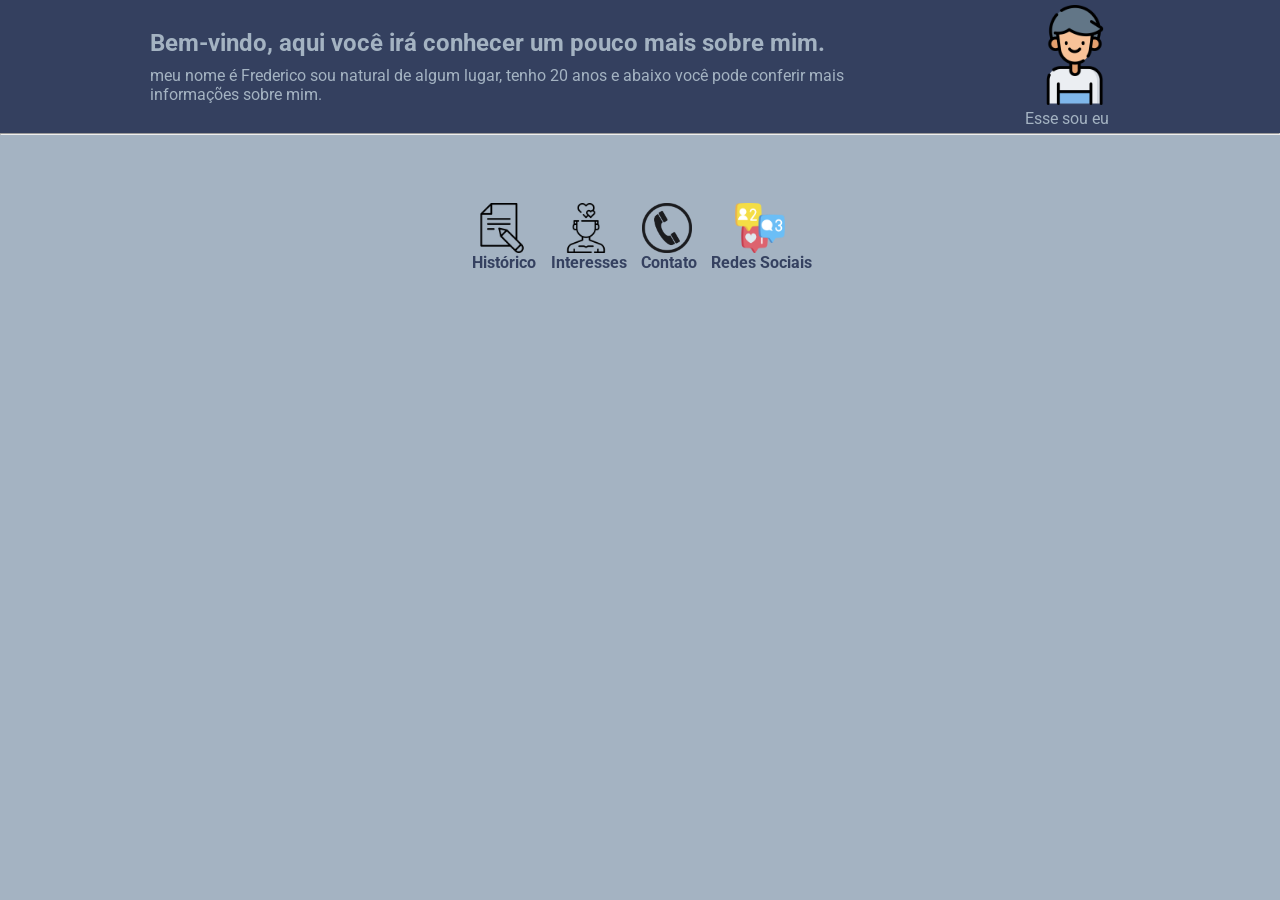
==== atividade02/index.html @ 788fe372 "add style to historico" ====
<!DOCTYPE html>
<html lang="pt-BR">
  <head>
    <meta charset="UTF-8" />
    <meta http-equiv="X-UA-Compatible" content="IE=edge" />
    <meta name="viewport" content="width=device-width, initial-scale=1.0" />
    <link rel="stylesheet" href="./css/style.css" />
    <link rel="stylesheet" href="./css/global.css" />
    <title>My Page</title>
  </head>
  <body>
    <header id="container">
      <div class="content">
        <h2>Bem-vindo, aqui você irá conhecer um pouco mais sobre mim.</h2>
        <p>
          meu nome é Frederico sou natural de algum lugar, tenho 20 anos e
          abaixo você pode conferir mais informações sobre mim.
        </p>
      </div>
      <div class="persona">
        <figure>
          <img
            src="./assets/persona.png"
            height="100"
            width="100"
            alt="Foto	de Frederico"
          />
          <figcaption>Esse sou eu</figcaption>
        </figure>
      </div>
    </header>
    <hr width="100%" />

    <div id="main">
      <div class="opcoes">
        <ul>
          <li>
            <figure>
              <img
                src="./assets/historico.png"
                height="50"
                width="50"
                alt="Histórico"
              />
              <figcaption>
                <a href="./historico.html">Histórico</a>
              </figcaption>
            </figure>
          </li>
          <li>
            <figure>
              <img
                src="./assets/interesses.png"
                height="50"
                width="50"
                alt="Interesses"
              />
              <figcaption>
                <a href="/interesses.html">Interesses</a>
              </figcaption>
            </figure>
          </li>
          <li>
            <figure>
              <img
                src="./assets/contato.png"
                height="50"
                width="50"
                alt="Contato"
              />
              <figcaption>
                <a href="/contato.html" target="_blank">Contato</a>
              </figcaption>
            </figure>
          </li>
          <li>
            <figure>
              <img
                src="./assets/sociais.png"
                height="50"
                width="50"
                alt="Redes Sociais"
              />
              <figcaption>
                <a href="./redessociais.html">Redes Sociais</a>
              </figcaption>
            </figure>
          </li>
        </ul>
      </div>
    </div>
  </body>
</html>
---- atividade02/css/style.css ----
body {
  background: #a4b3c2;
}

#container {
  display: flex;
  align-items: center;
  justify-content: center;
  background: #051136b3;
  color: #a4b3c2;
}

h2 {
  margin-bottom: 0.6rem;
}

.content img {
  display: flex;
  align-items: center;
  justify-content: center;
}
p {
  width: 80%;
}

#main {
  height: 50%;
  display: flex;
  margin-top: 4rem;
}

ul {
  display: flex;
  flex-direction: row;
  align-items: center;
  justify-content: center;
}

.opcoes {
  width: 100%;
}

.opcoes figure {
  display: flex;
  flex-direction: column;
}

figure {
  align-items: center;
  margin: 0.3rem;
}

a {
  font-weight: bolder;
  margin-left: 0.3rem;
  color: rgba(5, 17, 54, 0.7);
}
---- atividade02/css/global.css ----
@import url('https://fonts.googleapis.com/css2?family=Rajdhani:wght@400;700&family=Roboto:wght@400;700&display=swap');

* {
  margin: 0;
  padding: 0;
  box-sizing: border-box;
  /*border: 1px solid red;*/
}

body,
input,
textarea,
select {
  font: 400 1rem 'Roboto', sans-serif;
}

a {
  text-decoration: none;
}

li {
  list-style: none;
}
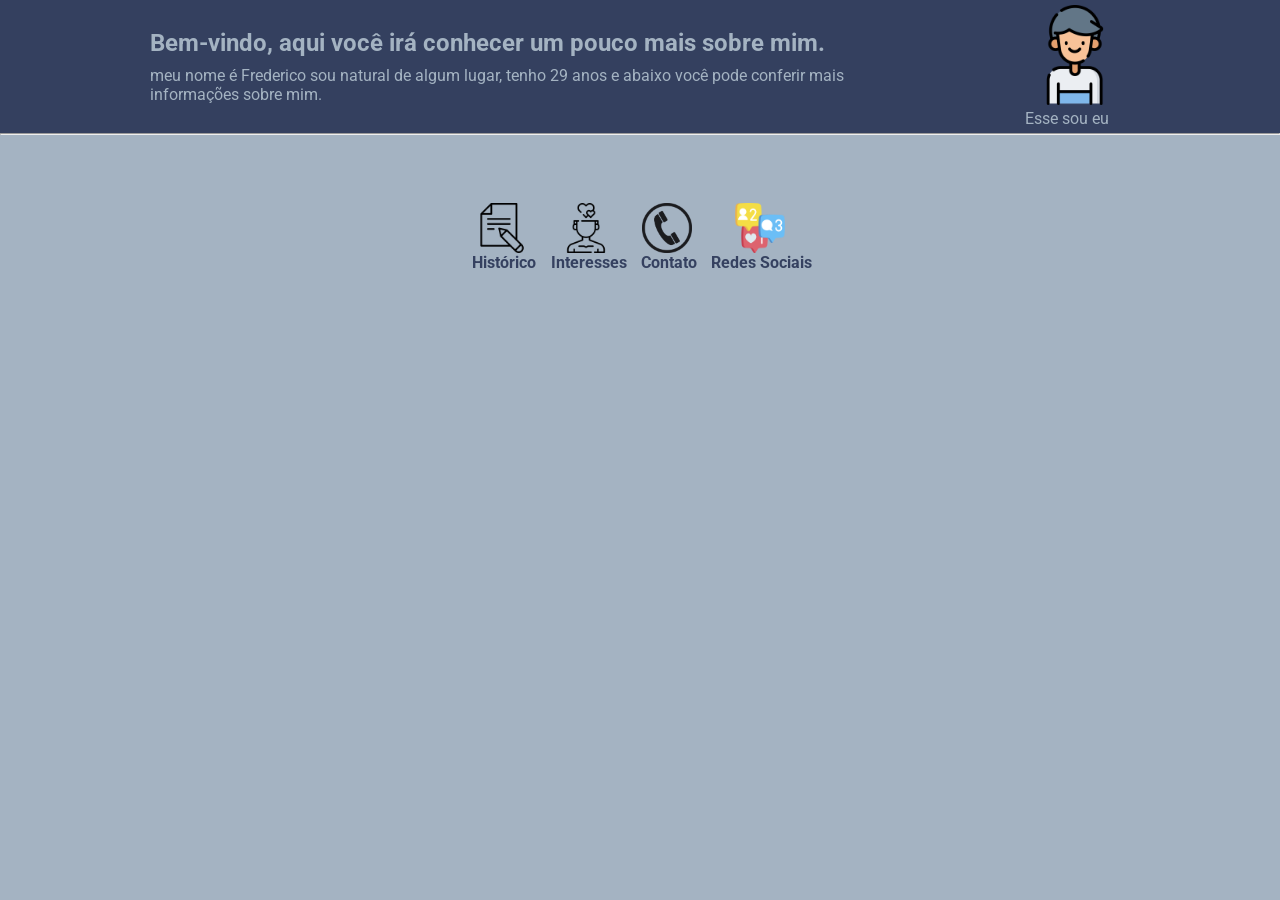
==== commit 60fb4aed: "up" ====
--- a/atividade02/index.html
+++ b/atividade02/index.html
@@ -13,7 +13,7 @@
       <div class="content">
         <h2>Bem-vindo, aqui você irá conhecer um pouco mais sobre mim.</h2>
         <p>
-          meu nome é Frederico sou natural de algum lugar, tenho 20 anos e
+          meu nome é Frederico sou natural de algum lugar, tenho 29 anos e
           abaixo você pode conferir mais informações sobre mim.
         </p>
       </div>
@@ -69,7 +69,7 @@
                 alt="Contato"
               />
               <figcaption>
-                <a href="/contato.html" target="_blank">Contato</a>
+                <a href="/contato.html">Contato</a>
               </figcaption>
             </figure>
           </li>
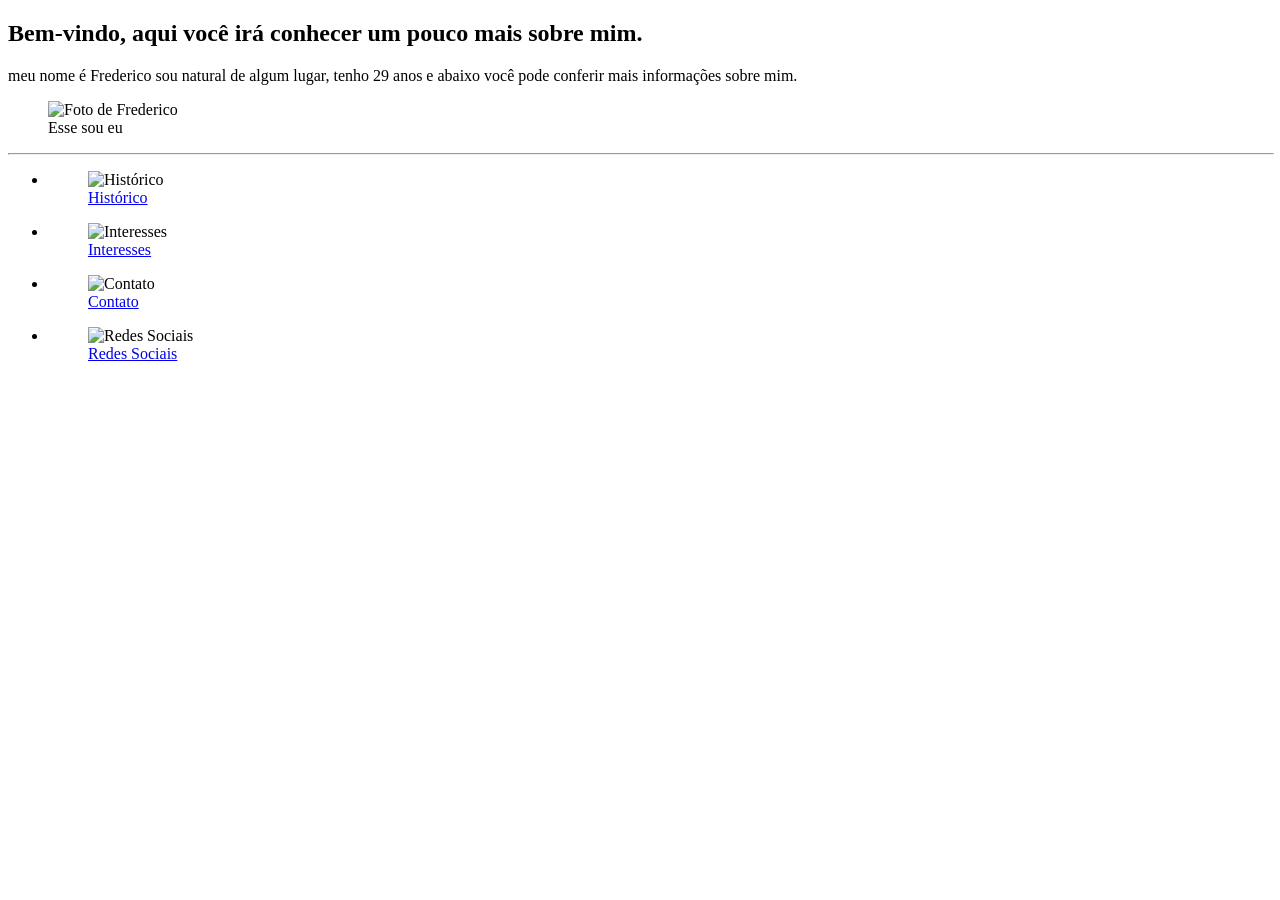
==== commit bb86d2ed: "up" ====
--- a/atividade02/index.html
+++ b/atividade02/index.html
@@ -56,7 +56,7 @@
                 alt="Interesses"
               />
               <figcaption>
-                <a href="/interesses.html">Interesses</a>
+                <a href="./interesses.html">Interesses</a>
               </figcaption>
             </figure>
           </li>
@@ -69,7 +69,7 @@
                 alt="Contato"
               />
               <figcaption>
-                <a href="/contato.html">Contato</a>
+                <a href="./contato.html">Contato</a>
               </figcaption>
             </figure>
           </li>
@@ -82,7 +82,7 @@
                 alt="Redes Sociais"
               />
               <figcaption>
-                <a href="./redessociais.html">Redes Sociais</a>
+                <a href="./sociais.html">Redes Sociais</a>
               </figcaption>
             </figure>
           </li>
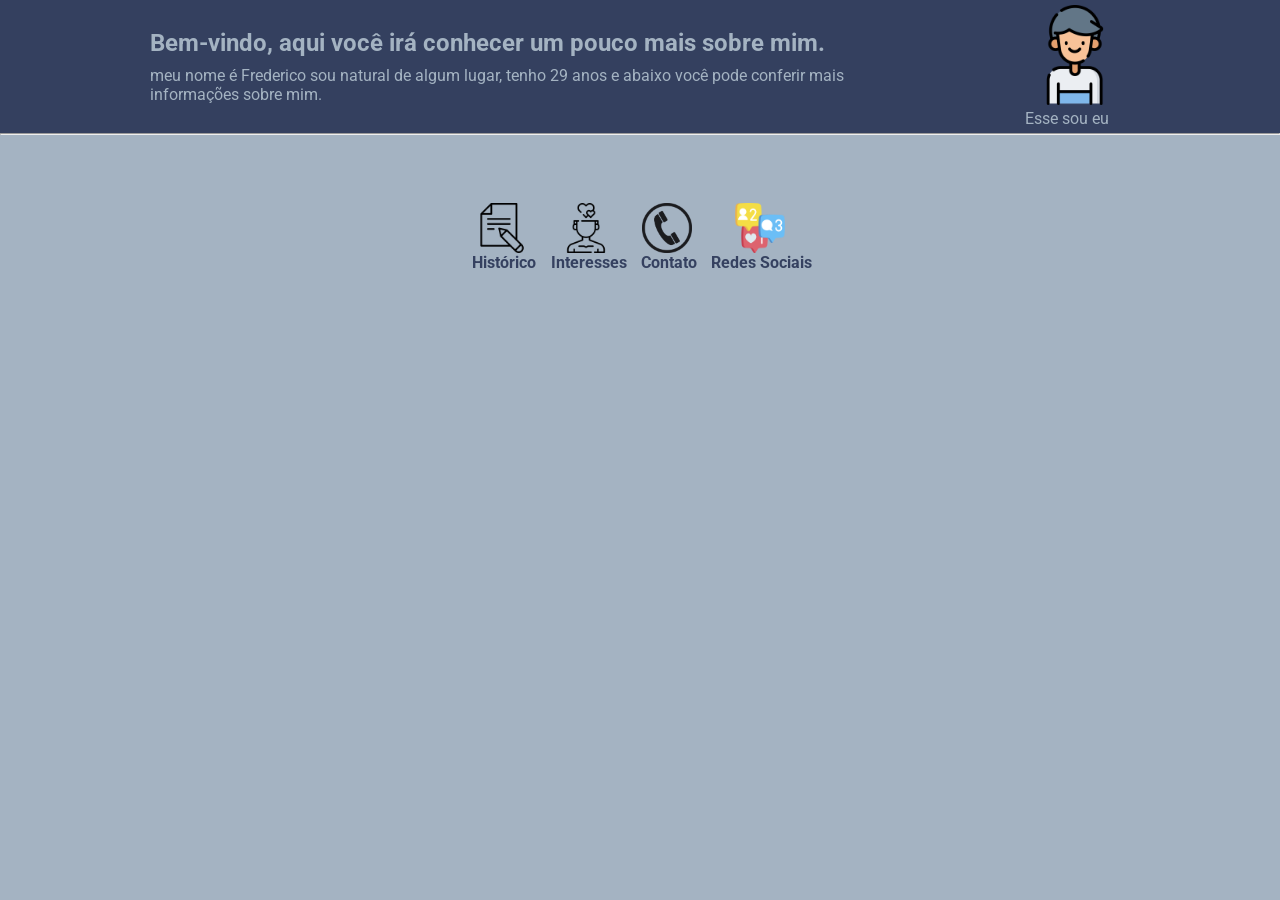
==== commit ddf87ad3: "Merge branch 'main' of https://github.com/RogiRocz/Des.web-2021.1" ====
--- a/atividade02/index.html
+++ b/atividade02/index.html
@@ -82,7 +82,7 @@
                 alt="Redes Sociais"
               />
               <figcaption>
-                <a href="./sociais.html">Redes Sociais</a>
+                <a href="./redessociais.html">Redes Sociais</a>
               </figcaption>
             </figure>
           </li>
--- a/atividade02/css/style.css
+++ b/atividade02/css/style.css
@@ -0,0 +1,57 @@
+body {
+  background: #a4b3c2;
+}
+
+#container {
+  display: flex;
+  align-items: center;
+  justify-content: center;
+  background: #051136b3;
+  color: #a4b3c2;
+}
+
+h2 {
+  margin-bottom: 0.6rem;
+}
+
+.content img {
+  display: flex;
+  align-items: center;
+  justify-content: center;
+}
+p {
+  width: 80%;
+}
+
+#main {
+  height: 50%;
+  display: flex;
+  margin-top: 4rem;
+}
+
+ul {
+  display: flex;
+  flex-direction: row;
+  align-items: center;
+  justify-content: center;
+}
+
+.opcoes {
+  width: 100%;
+}
+
+.opcoes figure {
+  display: flex;
+  flex-direction: column;
+}
+
+figure {
+  align-items: center;
+  margin: 0.3rem;
+}
+
+a {
+  font-weight: bolder;
+  margin-left: 0.3rem;
+  color: rgba(5, 17, 54, 0.7);
+}
--- a/atividade02/css/global.css
+++ b/atividade02/css/global.css
@@ -0,0 +1,23 @@
+@import url('https://fonts.googleapis.com/css2?family=Rajdhani:wght@400;700&family=Roboto:wght@400;700&display=swap');
+
+* {
+  margin: 0;
+  padding: 0;
+  box-sizing: border-box;
+  /*border: 1px solid red;*/
+}
+
+body,
+input,
+textarea,
+select {
+  font: 400 1rem 'Roboto', sans-serif;
+}
+
+a {
+  text-decoration: none;
+}
+
+li {
+  list-style: none;
+}
